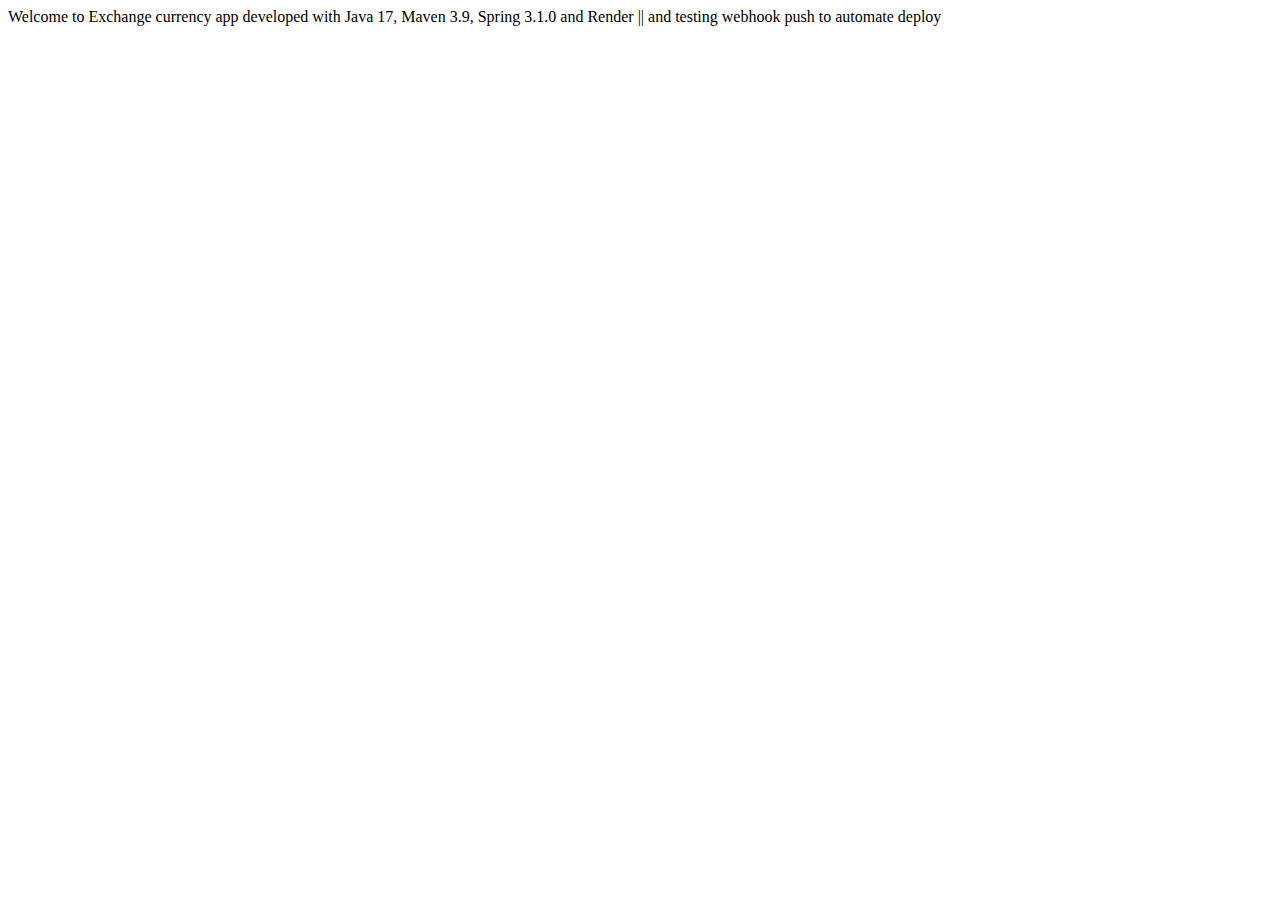
==== src/main/resources/templates/homePage.html @ fdeddb65 "Working register/login template" ====
<!DOCTYPE html>
<html lang="en">
<head>
    <meta charset="UTF-8">
    <title>Currency Exchange Rates page</title>
</head>
<body>
Welcome to Exchange currency app developed with Java 17, Maven 3.9, Spring 3.1.0 and Render || and testing webhook push to automate deploy
</body>
</html>
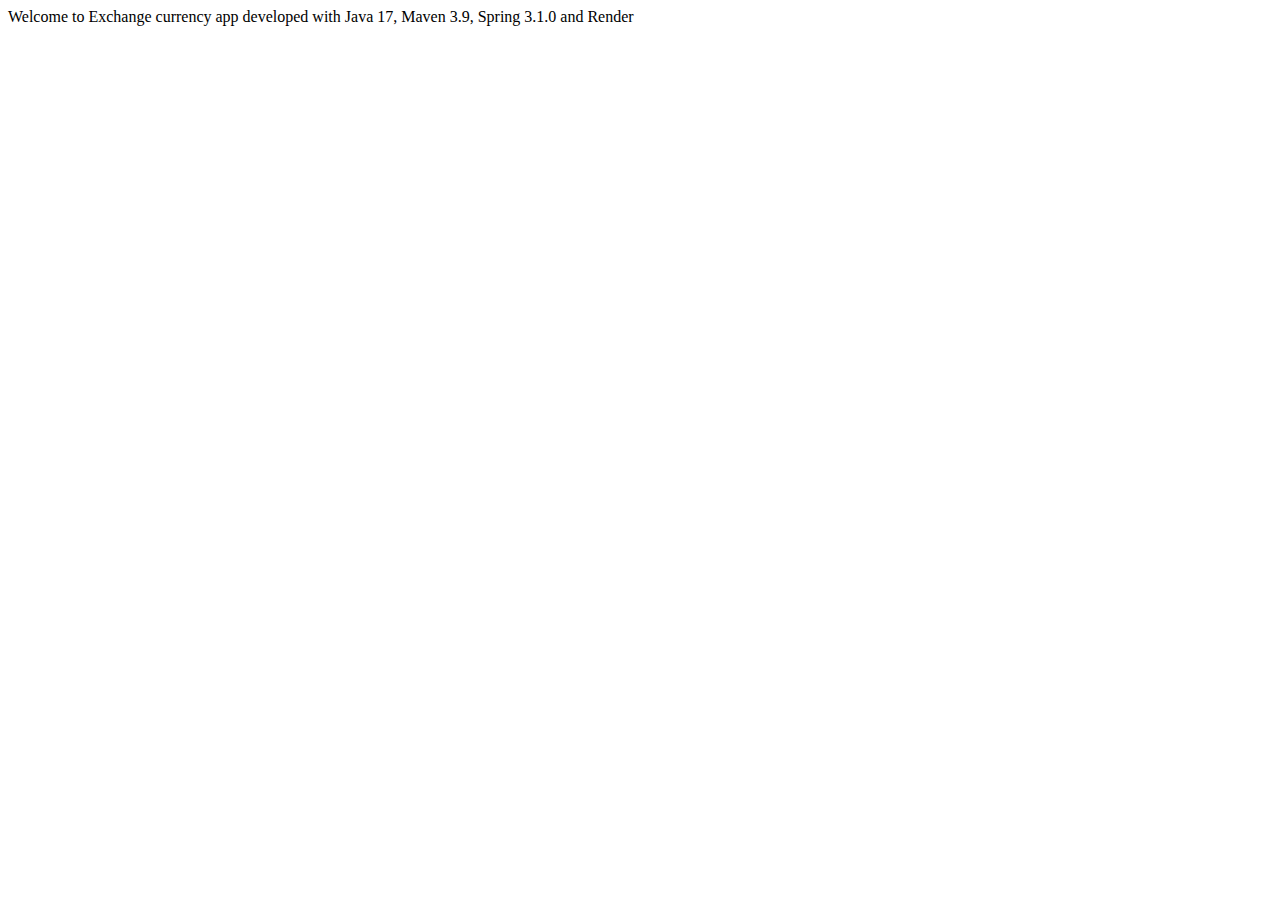
==== commit 3b367c7a: "Api user now have to create a new account, get their API key value and provide apiKey attribute to /" ====
--- a/src/main/resources/templates/homePage.html
+++ b/src/main/resources/templates/homePage.html
@@ -3,8 +3,18 @@
 <head>
     <meta charset="UTF-8">
     <title>Currency Exchange Rates page</title>
+    <link href="https://cdn.jsdelivr.net/npm/bootstrap@5.0.2/dist/css/bootstrap.min.css"
+          rel="stylesheet"
+          integrity="sha384-EVSTQN3/azprG1Anm3QDgpJLIm9Nao0Yz1ztcQTwFspd3yD65VohhpuuCOmLASjC"
+          crossorigin="anonymous">
 </head>
 <body>
-Welcome to Exchange currency app developed with Java 17, Maven 3.9, Spring 3.1.0 and Render || and testing webhook push to automate deploy
+<div th:replace="~{fragments/header :: navbar}"  th:remove="tag"></div>
+Welcome to Exchange currency app developed with Java 17, Maven 3.9, Spring 3.1.0 and Render
+<!--<footer class="footer">-->
+<!--    <div class="container">-->
+<!--        <div class="text-muted" th:replace="~{fragments/footer :: footer}"></div>-->
+<!--    </div>-->
+<!--</footer>-->
 </body>
 </html>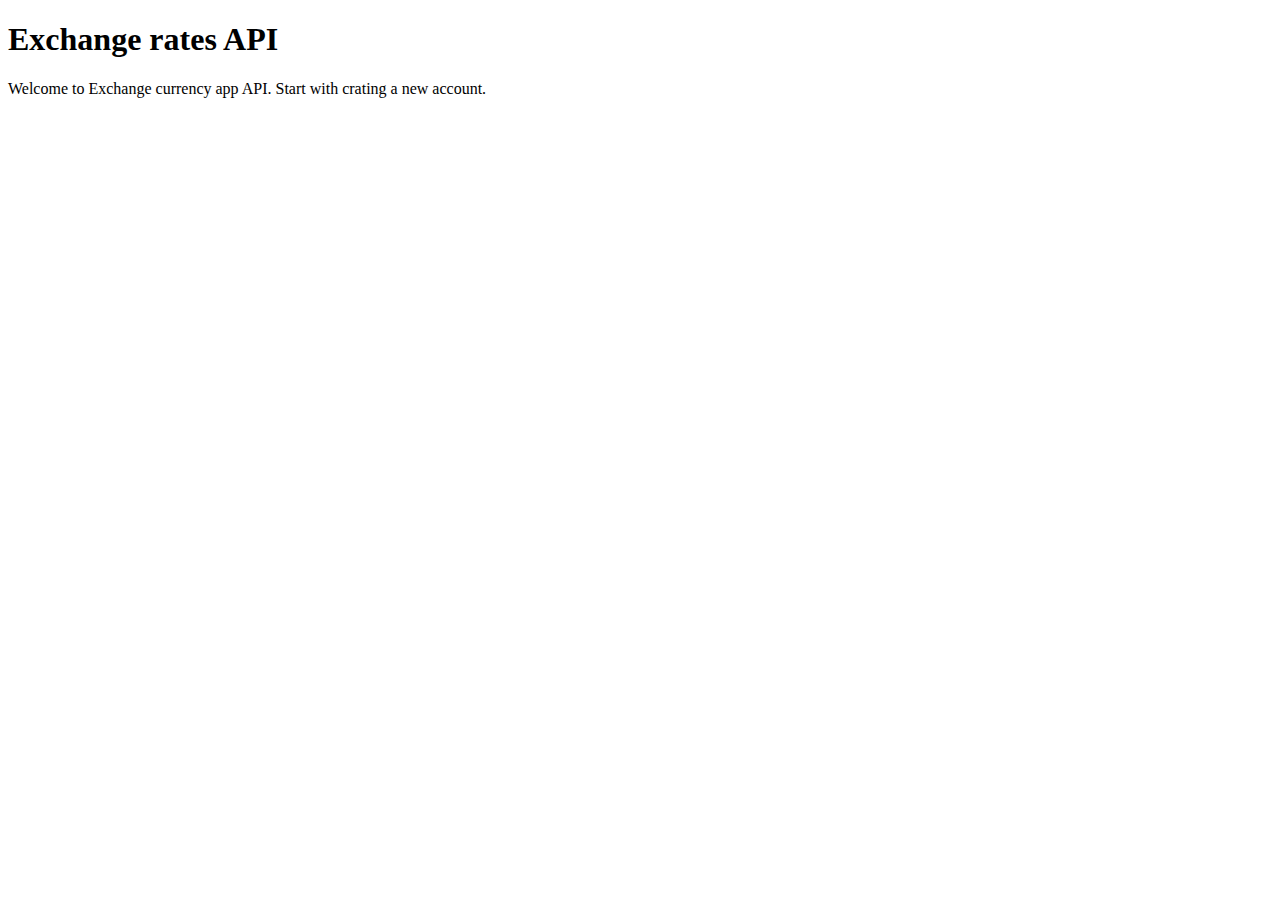
==== commit 78ac465b: "Minor main page view modification." ====
--- a/src/main/resources/templates/homePage.html
+++ b/src/main/resources/templates/homePage.html
@@ -10,11 +10,15 @@
 </head>
 <body>
 <div th:replace="~{fragments/header :: navbar}"  th:remove="tag"></div>
-Welcome to Exchange currency app developed with Java 17, Maven 3.9, Spring 3.1.0 and Render
-<!--<footer class="footer">-->
-<!--    <div class="container">-->
-<!--        <div class="text-muted" th:replace="~{fragments/footer :: footer}"></div>-->
-<!--    </div>-->
-<!--</footer>-->
+<div class="content well well-lg">
+    <div class="container">
+        <div class="jumbotron">
+            <h1>        Exchange rates API</h1>
+        </div>
+    </div>
+
+    </div>
+Welcome to Exchange currency app API. Start with crating a new account.
+
 </body>
 </html>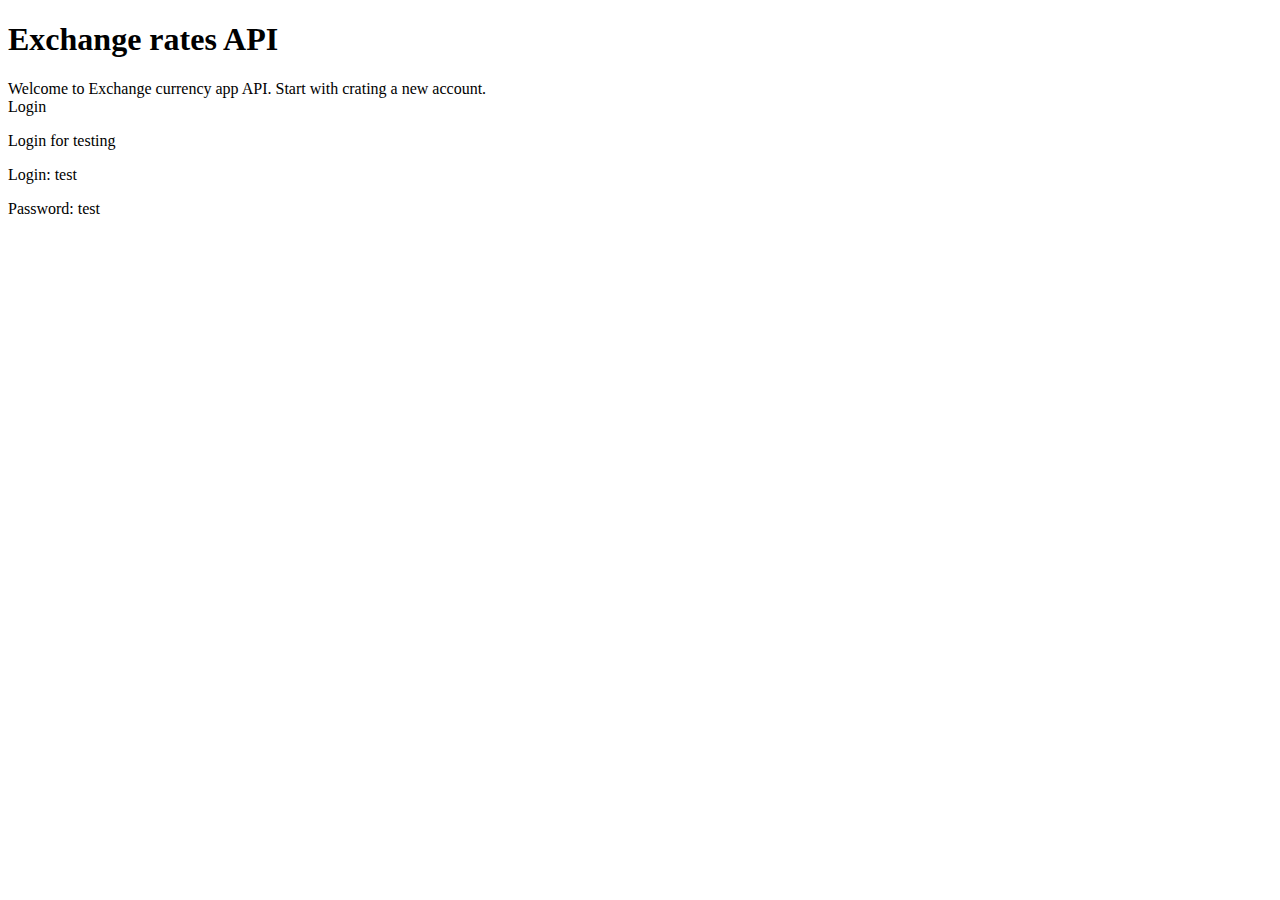
==== commit 373bb57e: "Added dummy user login information at the front page, example endpoints at the user profile section," ====
--- a/src/main/resources/templates/homePage.html
+++ b/src/main/resources/templates/homePage.html
@@ -10,15 +10,34 @@
 </head>
 <body>
 <div th:replace="~{fragments/header :: navbar}"  th:remove="tag"></div>
-<div class="content well well-lg">
+<div class="content well well-lg text-center">
     <div class="container">
         <div class="jumbotron">
             <h1>        Exchange rates API</h1>
         </div>
     </div>
+    Welcome to Exchange currency app API. Start with crating a new account.
 
+
+</div>
+<div class="container">
+    <div class="row">
+        <div class="col">
+
+        </div>
+        <div class="col">
+            <a class="btn btn-primary" th:href="@{/login}">Login</a>
+            <p>Login for testing</p>
+            <p>Login: test</p>
+            <p>Password: test</p>
+        </div>
+        <div class="col">
+
+        </div>
     </div>
-Welcome to Exchange currency app API. Start with crating a new account.
+</div>
+
+
 
 </body>
 </html>